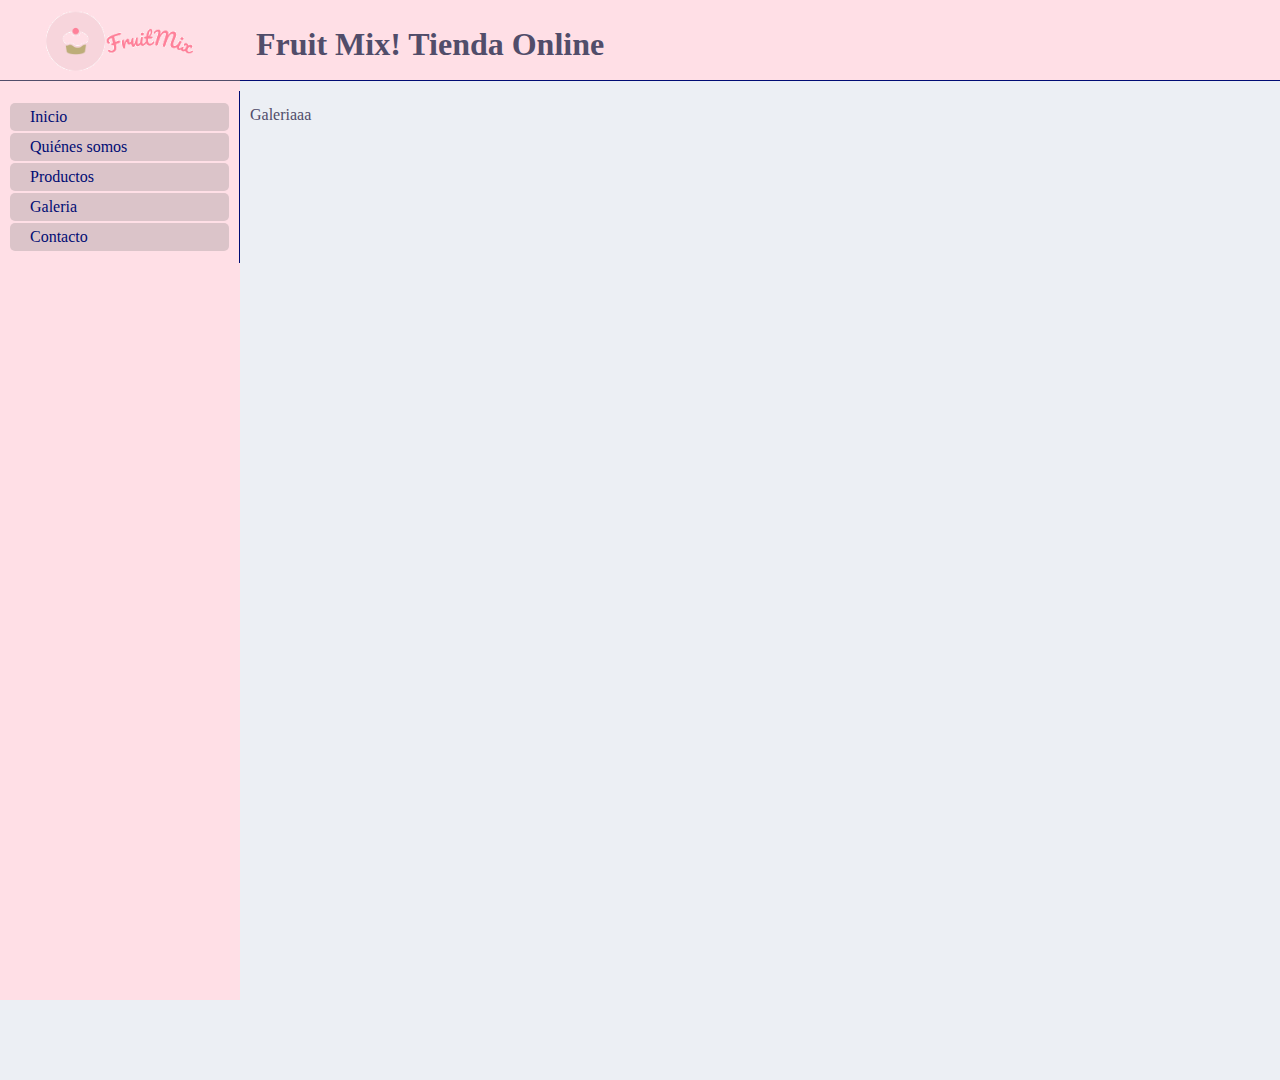
==== galery.html @ faf5376f "end index page" ====
<!DOCTYPE html>
<head>
    <title>Tienda Online </title>
    <link rel="icon" href="img/favicon.ico">
    <!-- Styles -->
    <link href="plugins/lightbox2/dist/css/lightbox.min.css" rel="stylesheet">
    <link href="css/main.css" rel="stylesheet">
    <!-- Javascript -->
    <script src="js/jquery-3.4.1.min.js"></script>
    <script src="plugins/lightbox2/dist/js/lightbox.min.js"></script>
</head>
<body>
    <div class="main-theme">
        <nav class="left-menu">
            <div class="logo-container">
                <img src="img/FruitMix3_full_transparent.png" class="logo">
            </div>
            <div class="left-menu-inner">
                <ul class="left-menu-list">
                    <li class="list-menu-item"><a href="./index.html">Inicio</a></li>
                    <li class="list-menu-item"><a href="./information.html">Quiénes somos</a></li>
                    <li class="list-menu-item"><a href="./products.html">Productos</a></li>
                    <li class="list-menu-item"><a href="./galery.html">Galeria</a></li>
                    <li class="list-menu-item"><a href="./contact.html">Contacto</a></li>
                </ul>
            </div>
        </nav>
        <nav class="top-menu">
            <div class="menu">
                <h1>Fruit Mix! Tienda Online </h1>
            </div>
        </nav>
        <div class="content">
            <div class="content-inner">
                <p>Galeriaaa</p>
            </div>
        </div>
    </div>
</body>
</html>
---- css/main.css ----
body {
    /* background: rgba(210,255,82,1);
    background: -moz-linear-gradient(left, rgba(210,255,82,1) 0%, rgba(145,232,66,1) 100%);
    background: -webkit-gradient(left top, right top, color-stop(0%, rgba(210,255,82,1)), color-stop(100%, rgba(145,232,66,1)));
    background: -webkit-linear-gradient(left, rgba(210,255,82,1) 0%, rgba(145,232,66,1) 100%);
    background: -o-linear-gradient(left, rgba(210,255,82,1) 0%, rgba(145,232,66,1) 100%);
    background: -ms-linear-gradient(left, rgba(210,255,82,1) 0%, rgba(145,232,66,1) 100%);
    background: linear-gradient(to right, rgba(210,255,82,1) 0%, rgba(145,232,66,1) 100%);
    filter: progid:DXImageTransform.Microsoft.gradient( startColorstr='#d2ff52', endColorstr='#91e842', GradientType=1 ); */
    /* background: rgb(2,0,36);
    background: linear-gradient(180deg, rgba(2,0,36,1) 0%, rgba(9,9,121,1) 35%, rgba(0,212,255,1) 100%); */
    background: #eceff4;
    height: 1000px;
    margin: 0;
    padding: 0;
    overflow-x: hidden;
    color: #514d6a;
}

nav.left-menu+nav.top-menu{
    left: 240px;
}

nav.top-menu {
    height: 80px;
    position: fixed;
    border-bottom: 1px solid rgb(0, 12, 116);
    background: rgb(255, 223, 230);/* rgb(156, 195, 247); */
    top: 0px;
    right: 0px;
    width: 100%;
    z-index: 110;
}

nav.top-menu:before {
    display: block;
    content: "";
    position: absolute;
    top: 0px;
    left: -1px;
    width: 1px;
    height: 100%;
    background: rgb(255, 223, 230);/* rgb(156, 195, 247); */
}

nav.top-menu .menu {
    height: 38px;
    padding: 21px 16px;
}

nav.top-menu .menu h1{
    margin: 5px 0px;
}

nav.left-menu {
    left: 0;
    z-index: 100;
    top: 0;
    position: absolute;
    display: block;
    height: 1000px;
    width: 240px;
    background-color: rgb(255, 223, 230);/* rgb(156, 195, 247); */
}

.left-menu .logo-container {
    padding: 10px 10px 0px 10px;
    height: 70px;
    border-bottom: 1px solid ;
    text-align: center;
}

.left-menu .logo-container .logo {
    width: 70%;
}

.left-menu .left-menu-inner {
    border-right: 1px solid rgb(0, 12, 116);
    
}

.left-menu .left-menu-inner .left-menu-list {
    margin: 10px 10px 10px 10px;
    padding: 10px 0px 10px 0px;
    list-style: none;
}

.left-menu .left-menu-inner .left-menu-list li {
    padding: 5px 20px 5px 20px;
    margin: 2px 0px 2px 0px;
    background-color: rgba(128, 128, 128, 0.281);
    border-radius: 5px;
}

.left-menu .left-menu-inner .left-menu-list li a {
    text-decoration: none ;
    color: rgb(0, 12, 116);
}

.left-menu .left-menu-inner .left-menu-list li:hover {
    background-color: rgb(255, 255, 255);
}

.content {
    margin-left: 240px;
    margin-top: 80px;
    height: 600px;
}

.content-inner {
    padding: 10px 10px;
}

.panel {
    padding: 5px 5px;
    background: #fff;
    border-radius: 5px;
}

.panel .panel-header {
    border-bottom: 1px solid #dfe4ed;
    padding: 0px 5px;
}

.panel .panel-body {
    padding: 10px 5px;
    border-bottom: 1px solid #dfe4ed;
}

.font-bold {
    font-weight: bold;
}

.font-size-18 {
    font-size: 18px;
}
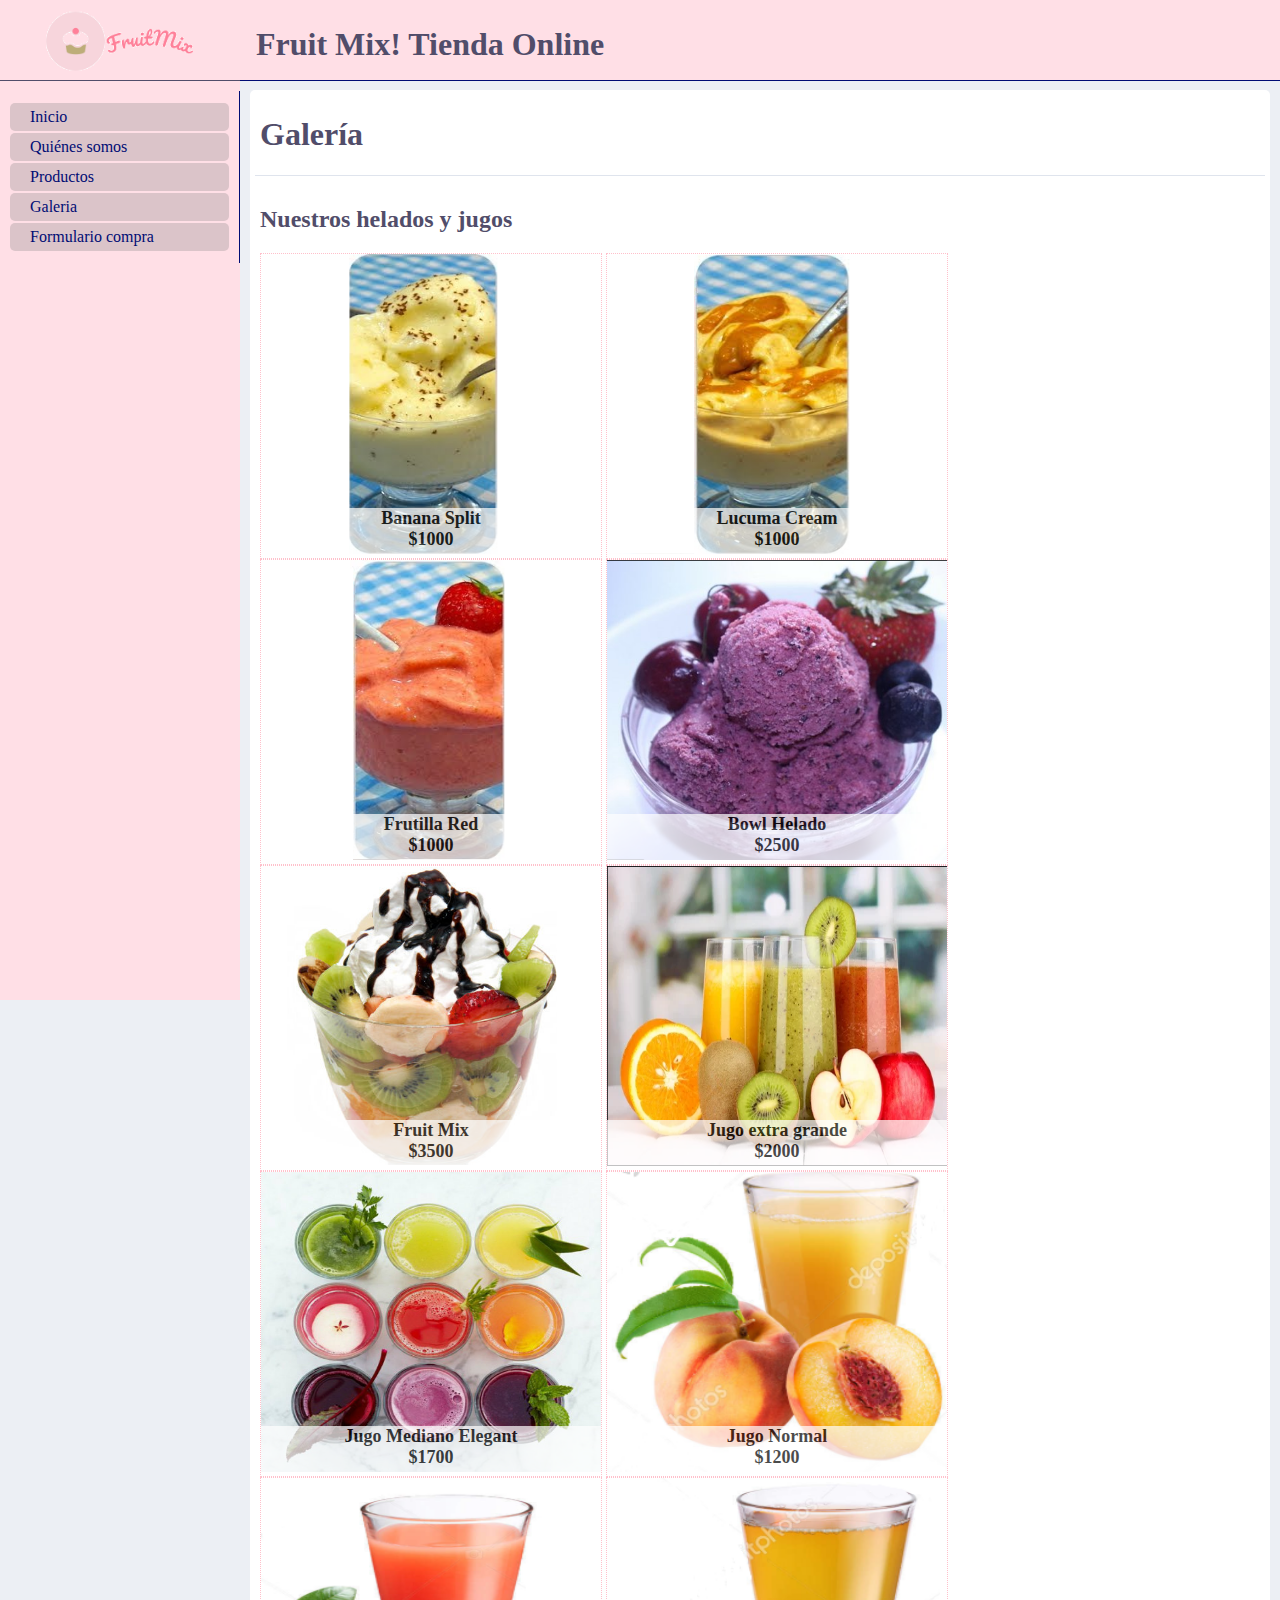
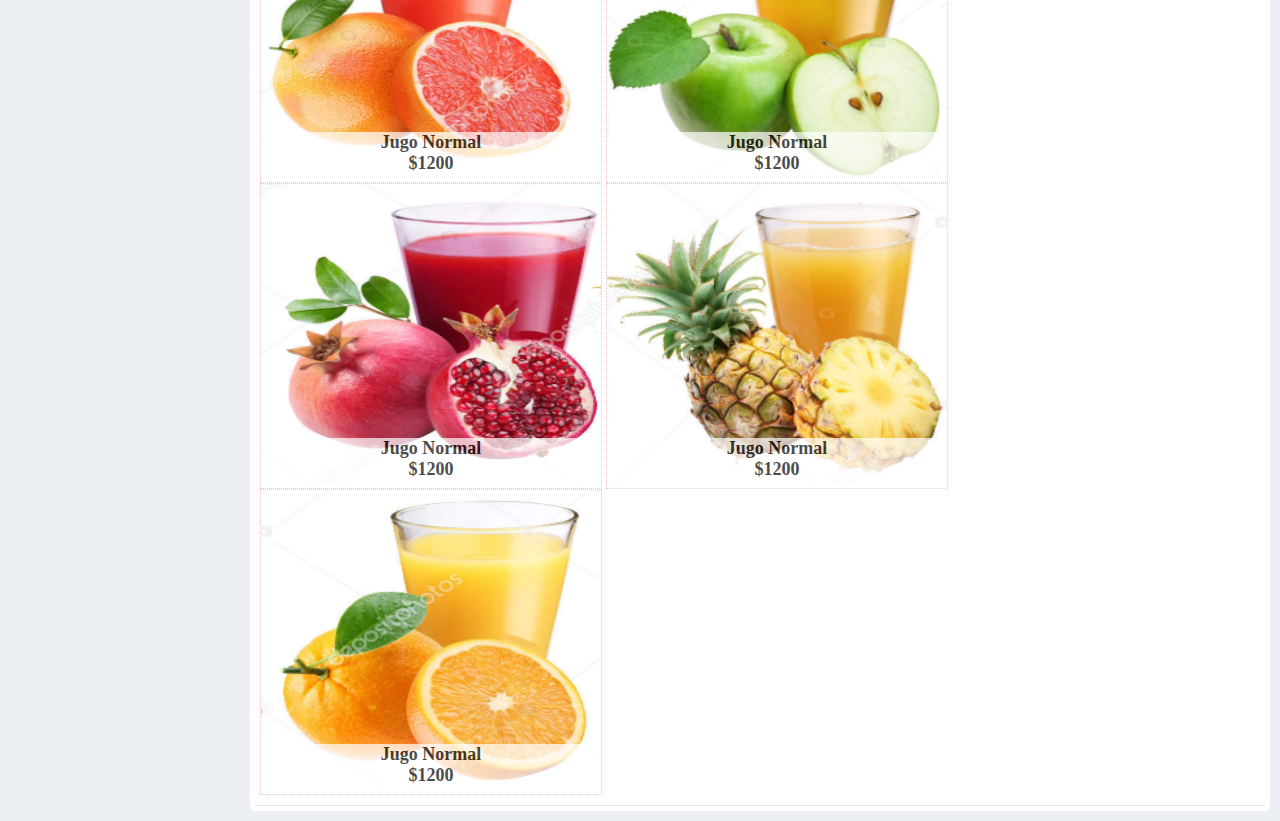
==== commit f04caf19: "finish all" ====
--- a/galery.html
+++ b/galery.html
@@ -21,7 +21,7 @@
                     <li class="list-menu-item"><a href="./information.html">Quiénes somos</a></li>
                     <li class="list-menu-item"><a href="./products.html">Productos</a></li>
                     <li class="list-menu-item"><a href="./galery.html">Galeria</a></li>
-                    <li class="list-menu-item"><a href="./contact.html">Contacto</a></li>
+                    <li class="list-menu-item"><a href="./form.html">Formulario compra</a></li>
                 </ul>
             </div>
         </nav>
@@ -32,7 +32,69 @@
         </nav>
         <div class="content">
             <div class="content-inner">
-                <p>Galeriaaa</p>
+                <div class="panel">
+                    <div class="panel-header">
+                        <h1>Galería</h1>
+                    </div>
+                    <div class="panel-body">
+                        <h2>Nuestros helados y jugos</h2>
+                        <div class="img-container">
+                            <figure>
+                                <a href="img/products/1.png" data-lightbox="j1"><img class="img-large" src="img/products/1.png"></a>
+                                <figcaption>Banana Split<br /> $1000</figcaption>
+                            </figure>
+                            <figure>
+                                <a href="img/products/2.png" data-lightbox="j1"><img class="img-large" src="img/products/2.png"></a>
+                                <figcaption>Lucuma Cream<br /> $1000</figcaption>
+                            </figure>
+                            <figure>
+                                <a href="img/products/3.png" data-lightbox="j1"><img class="img-large" src="img/products/3.png"></a>
+                                <figcaption>Frutilla Red<br /> $1000</figcaption>
+                            </figure>
+                            <figure>
+                                <a href="img/products/4.png" data-lightbox="j1"><img class="img-large" src="img/products/4.png"></a>
+                                <figcaption>Bowl Helado<br /> $2500</figcaption>
+                            </figure>
+                            <figure>
+                                <a href="img/products/5.png" data-lightbox="j1"><img class="img-large" src="img/products/5.png"></a>
+                                <figcaption>Fruit Mix<br /> $3500</figcaption>
+                            </figure>
+                            <!-- <a href="img/products/6.png" data-lightbox="i1"><img class="img-large" src="img/products/6.png"></a> -->
+                            <figure>
+                                <a href="img/products/7.png" data-lightbox="j1"><img class="img-large" src="img/products/7.png"></a>
+                                <figcaption>Jugo extra grande <br /> $2000</figcaption>
+                            </figure>
+                            <figure>
+                                <a href="img/products/8.png" data-lightbox="j1"><img class="img-large" src="img/products/8.png"></a>
+                                <figcaption>Jugo Mediano Elegant<br /> $1700</figcaption>
+                            </figure>
+                            <figure>
+                                <a href="img/products/9.png" data-lightbox="j1"><img class="img-large" src="img/products/9.png"></a>
+                                <figcaption>Jugo Normal <br /> $1200</figcaption>
+                            </figure>
+                            <figure>
+                                <a href="img/products/10.png" data-lightbox="j1"><img class="img-large" src="img/products/10.png"></a>
+                                <figcaption>Jugo Normal <br /> $1200</figcaption>
+                            </figure>
+                            <figure>
+                                <a href="img/products/11.png" data-lightbox="j1"><img class="img-large" src="img/products/11.png"></a>
+                                <figcaption>Jugo Normal <br /> $1200</figcaption>
+                            </figure>
+                            <figure>
+                                <a href="img/products/12.png" data-lightbox="j1"><img class="img-large" src="img/products/12.png"></a>
+                                <figcaption>Jugo Normal <br /> $1200</figcaption>
+                            </figure>
+                            <figure>
+                                <a href="img/products/13.png" data-lightbox="j1"><img class="img-large" src="img/products/13.png"></a>
+                                <figcaption>Jugo Normal <br /> $1200</figcaption>
+                            </figure>
+                            <figure>
+                                <a href="img/products/14.png" data-lightbox="j1"><img class="img-large" src="img/products/14.png"></a>
+                                <figcaption>Jugo Normal <br /> $1200</figcaption>
+                            </figure>
+                        </div>
+                    </div>
+                </div>
             </div>
         </div>
     </div>
--- a/css/main.css
+++ b/css/main.css
@@ -133,4 +133,74 @@
 
 .font-size-18 {
     font-size: 18px;
-}+}
+
+.text-center {
+    text-align: center;
+}
+
+.text-justified {
+    text-align: justify;
+}
+.img-small {
+    width: 140px;
+    height: 100px;
+}
+.img-medium {
+    width: 240px;
+    height: 200px;
+}
+.img-large {
+    width: 340px;
+    height: 300px;
+}
+figure {
+    margin: 0;
+    display: inline-block;
+    position: relative;
+    border: 1px dotted pink;
+}
+
+figcaption {
+    position: absolute;
+    width: 100%;
+    height: 50px;
+    bottom: 0px;
+    left: 0px;
+    font-size: 18px;
+    color: black;
+    background: white;
+    text-align:center;
+    font-weight:bold;
+    opacity: 0.7;
+}
+
+.form {
+    padding: 20px 20px;
+}
+
+.form-group {
+    margin: 20px 10px;
+}
+
+.form-label {
+    padding: 5px 5px;
+    margin-right: 20px;
+}
+
+
+.btn {
+    padding: 5px 10px;
+    border-radius: 5px;
+}
+
+.btn.btn-success {
+    background  : rgb(53, 170, 53);
+    color: white;
+}
+
+.form-control {
+    padding: 5px 10px;
+    border-radius: 5px;
+}
+
